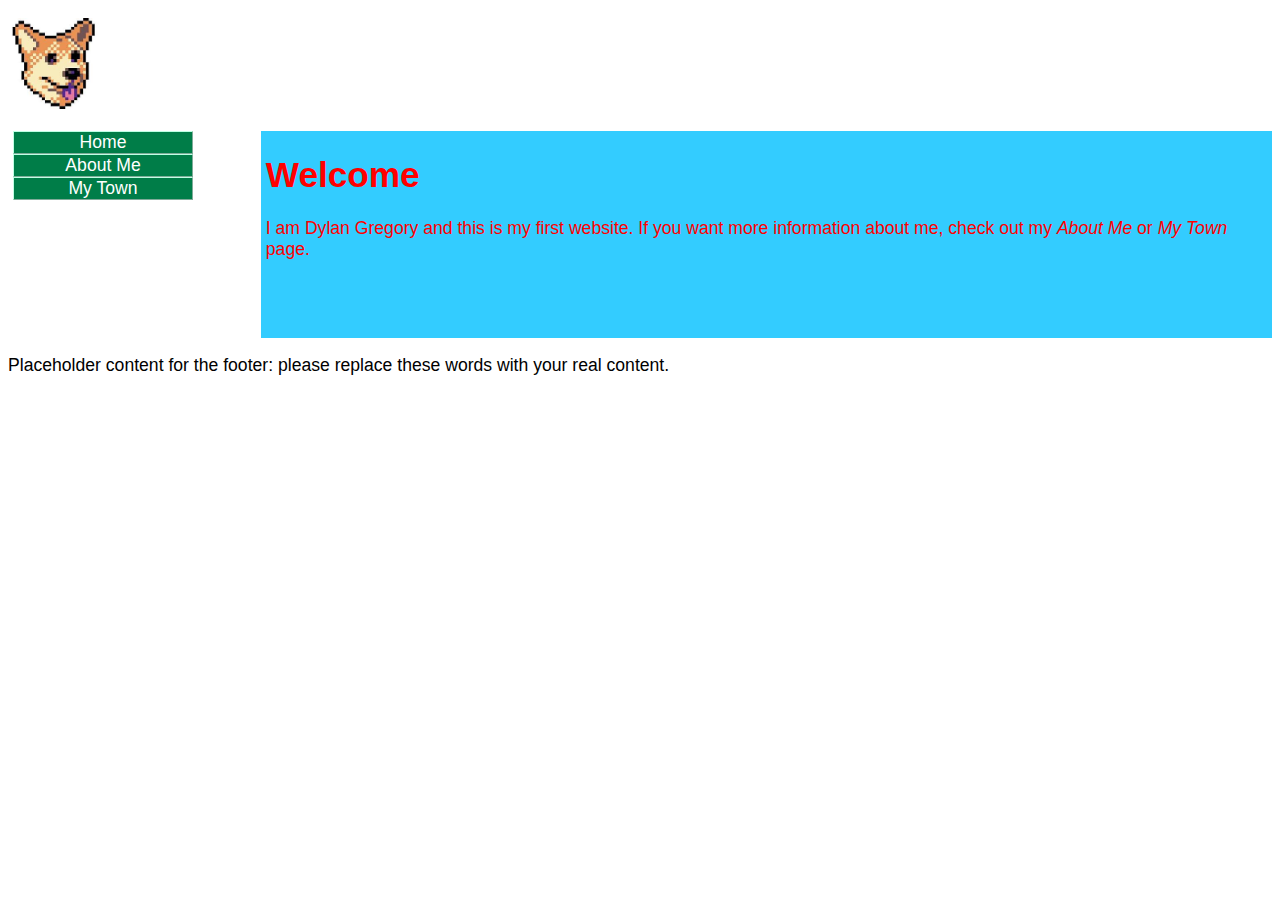
==== index.html @ 52efdd6e "Add the first files for my personal site" ====
<!DOCTYPE html>
<html lang="en">
  <head>
    <meta http-equiv="content-type" content="text/html; charset=UTF-8">
    <title>Insert web page title here</title>
    <meta http-equiv="Content-Style-Type" content="text/css">
    <meta name="generator" content="thesitewizard.com's Layout Wizard 4.0.0">
    <meta name="viewport" content="width=device-width, initial-scale=1">
    <link rel="stylesheet" type="text/css" media="all" href="styles.css">
    <link rel="stylesheet" type="text/css" href="tswnavbar.css">
  </head>
  <body>
    <div id="tswcontainer">
      <div id="tswheader">
        <!-- start of header section: insert your logo, etc, here -->
        <p> <img src="images/download.jfif" alt="" style="width: 91px; height: 91px;">
        </p>
        <!-- end of header section: insert your logo, etc, above this line --> </div>
      <div id="tswcontent">
        <div id="tswcontproper">
          <!-- start of content column: insert your content here -->
          <h1>Welcome</h1>
          I am Dylan Gregory and this is my first website. If you want more
          information about me, check out my <em>About Me </em>or <em>My Town
          </em>page.</div>
        <div><br>
          <p>&nbsp;</p>
          <!-- end of content column: put your content above this line --> </div>
      </div>
      <div id="tswsidecol">
        <div id="tswsideproper">
          <!-- start of side column: insert your navigation menu, etc, here -->
          <div id="tswcssbuttons">
            <ul>
              <li><a href="index.html">Home</a></li>
              <li><a href="aboutme.html">About Me</a></li>
              <li><a href="mytown.html">My Town</a></li>
            </ul>
          </div>
          <!-- end of side column: put your navigation menu, etc, above this line -->
        </div>
      </div>
      <div style="clear: both;"></div>
      <div id="tswfooter">
        <!-- start of footer section: insert your copyright notice, etc, here -->
        <p> Placeholder content for the footer: please replace these words with
          your real content. </p>
        <!-- end of footer section: insert your copyright notice, etc, above this line -->
      </div>
    </div>
  </body>
</html>
---- styles.css ----
body {
  font-family: "Arial", "Helvetica", "sans-serif", "3DS Fonticon";
  font-size: 110%;
}

img {
  max-width: 100%;
  width: auto;
  height: auto;
}

input, select, button, textarea {
  max-width: 100%;
}

meter, progress, output {
  max-width: 100%;
}

div#tswsidecol {
  float: right;
  width: 20%;
  color: black;
  background-color: white;
}

div#tswcontent {
  float: right;
  width: 80%;
  color: #66ff99;
  background-color: #33ccff;
}

@media only screen and ( max-width : 629px ) {
  div#tswsidecol {
    float: none;
    width: 100%;
  }
  div#tswcontent {
    float: none;
    width: 100%;
  }
}

div#tswcontproper {
  padding-left: 5px;
  padding-right: 5px;
}

div#tswcontainer {
  color: ;
  background-color: white;
}

div#tswsideproper, div#tswothersideproper {
  padding-left: 5px;
  padding-right: 5px;
}

div#tswheader {
  color: black;
  background-color: white;
}

div#tswfooter {
  color: black;
  background-color: white;
}
---- tswnavbar.css ----
#tswcssbuttons {
  width: 180px;
  max-width: 100%;
  text-align: center;
}

#tswcssbuttons ul {
  margin: 0px;
  padding: 0px;
  list-style: outside none none;
}

#tswcssbuttons li {
  margin: 0px;
  padding: 0px;
  display: block;
  list-style: outside none none;
  font-family: Arial, Helvetica, sans-serif;
}

#tswcssbuttons li a {
  color: white;
  background-color: #007d48;
  border: 1px outset #bfffe4;
  text-decoration: none;
  display: block;
}

#tswcssbuttons li a:hover {
  color: white;
  background-color: #00b366;
}

#tswcontproper {
  color: red;
}
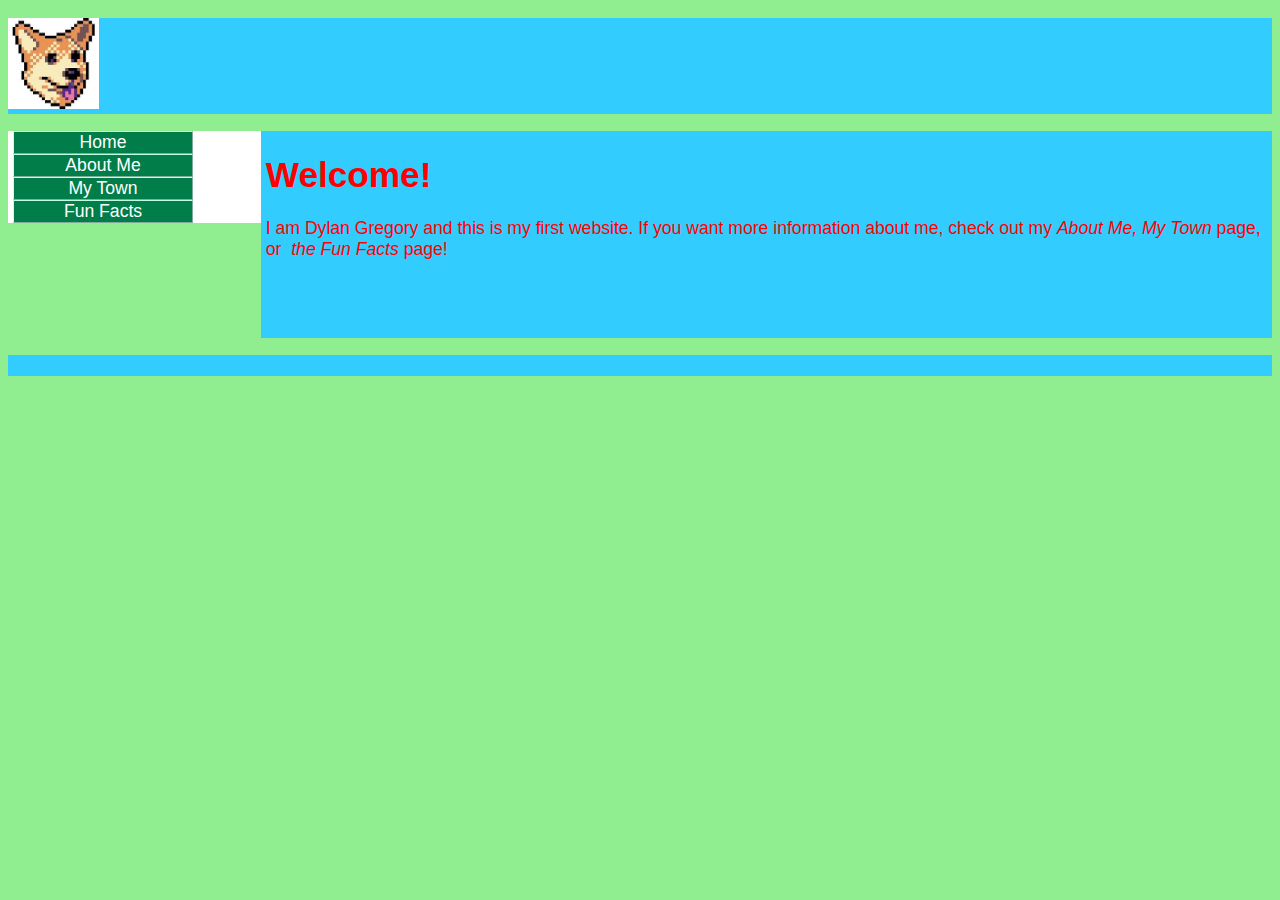
==== commit 10a802e2: "end of day 7-9-24" ====
--- a/index.html
+++ b/index.html
@@ -2,27 +2,32 @@
 <html lang="en">
   <head>
     <meta http-equiv="content-type" content="text/html; charset=UTF-8">
-    <title>Insert web page title here</title>
+    <title>Welcome Page</title>
     <meta http-equiv="Content-Style-Type" content="text/css">
     <meta name="generator" content="thesitewizard.com's Layout Wizard 4.0.0">
     <meta name="viewport" content="width=device-width, initial-scale=1">
     <link rel="stylesheet" type="text/css" media="all" href="styles.css">
     <link rel="stylesheet" type="text/css" href="tswnavbar.css">
+    <style>
+    body {
+      background-color: lightgreen;
+    }
+    </style>
   </head>
   <body>
     <div id="tswcontainer">
       <div id="tswheader">
         <!-- start of header section: insert your logo, etc, here -->
         <p> <img src="images/download.jfif" alt="" style="width: 91px; height: 91px;">
-        </p>
+          </p>
         <!-- end of header section: insert your logo, etc, above this line --> </div>
       <div id="tswcontent">
         <div id="tswcontproper">
           <!-- start of content column: insert your content here -->
-          <h1>Welcome</h1>
+          <h1>Welcome!</h1>
           I am Dylan Gregory and this is my first website. If you want more
-          information about me, check out my <em>About Me </em>or <em>My Town
-          </em>page.</div>
+          information about me, check out my <em>About Me,</em> <em>My Town </em>page,
+          or&nbsp; <em>the Fun Facts</em> page!</div>
         <div><br>
           <p>&nbsp;</p>
           <!-- end of content column: put your content above this line --> </div>
@@ -35,6 +40,7 @@
               <li><a href="index.html">Home</a></li>
               <li><a href="aboutme.html">About Me</a></li>
               <li><a href="mytown.html">My Town</a></li>
+              <li><a href="fun_facts.html">Fun Facts</a></li>
             </ul>
           </div>
           <!-- end of side column: put your navigation menu, etc, above this line -->
@@ -43,8 +49,8 @@
       <div style="clear: both;"></div>
       <div id="tswfooter">
         <!-- start of footer section: insert your copyright notice, etc, here -->
-        <p> Placeholder content for the footer: please replace these words with
-          your real content. </p>
+        <p><br>
+        </p>
         <!-- end of footer section: insert your copyright notice, etc, above this line -->
       </div>
     </div>
--- a/styles.css
+++ b/styles.css
@@ -1,5 +1,5 @@
 body {
-  font-family: "Arial", "Helvetica", "sans-serif", "3DS Fonticon";
+  font-family: 'Gill Sans', 'Gill Sans MT', Calibri, 'Trebuchet MS', sans-serif;
   font-size: 110%;
 }
 
@@ -48,8 +48,8 @@
 }
 
 div#tswcontainer {
-  color: ;
-  background-color: white;
+  color: black;
+  background-color: lightgreen;
 }
 
 div#tswsideproper, div#tswothersideproper {
--- a/tswnavbar.css
+++ b/tswnavbar.css
@@ -35,3 +35,7 @@
   color: red;
 }
 
+p {
+  background-color: #33ccff;
+}
+
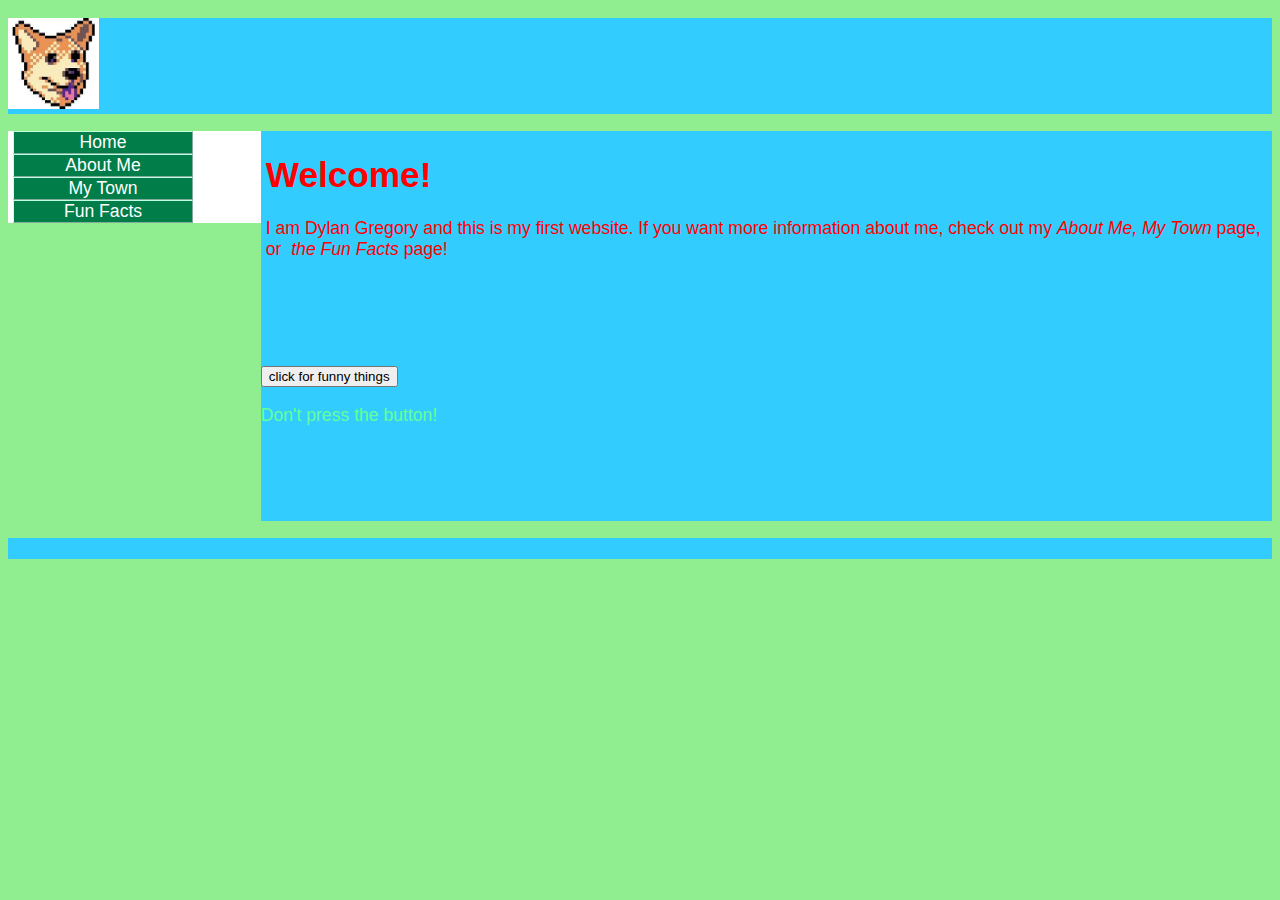
==== commit ab863d3d: "new stuff" ====
--- a/index.html
+++ b/index.html
@@ -29,6 +29,13 @@
           information about me, check out my <em>About Me,</em> <em>My Town </em>page,
           or&nbsp; <em>the Fun Facts</em> page!</div>
         <div><br>
+          <br>
+          <br>
+          <br>
+          <br>
+          <button id="click-button" onclick ="buttonPress()">click for funny things</button>
+          <p id="text">Don't press the button! </p>
+          <br>
           <p>&nbsp;</p>
           <!-- end of content column: put your content above this line --> </div>
       </div>
@@ -39,7 +46,7 @@
             <ul>
               <li><a href="index.html">Home</a></li>
               <li><a href="aboutme.html">About Me</a></li>
-              <li><a href="mytown.html">My Town</a></li>
+              <li><a href="mynewtown.html">My Town</a></li>
               <li><a href="fun_facts.html">Fun Facts</a></li>
             </ul>
           </div>
@@ -54,5 +61,6 @@
         <!-- end of footer section: insert your copyright notice, etc, above this line -->
       </div>
     </div>
+    <script src="./index.js"></script>
   </body>
 </html>
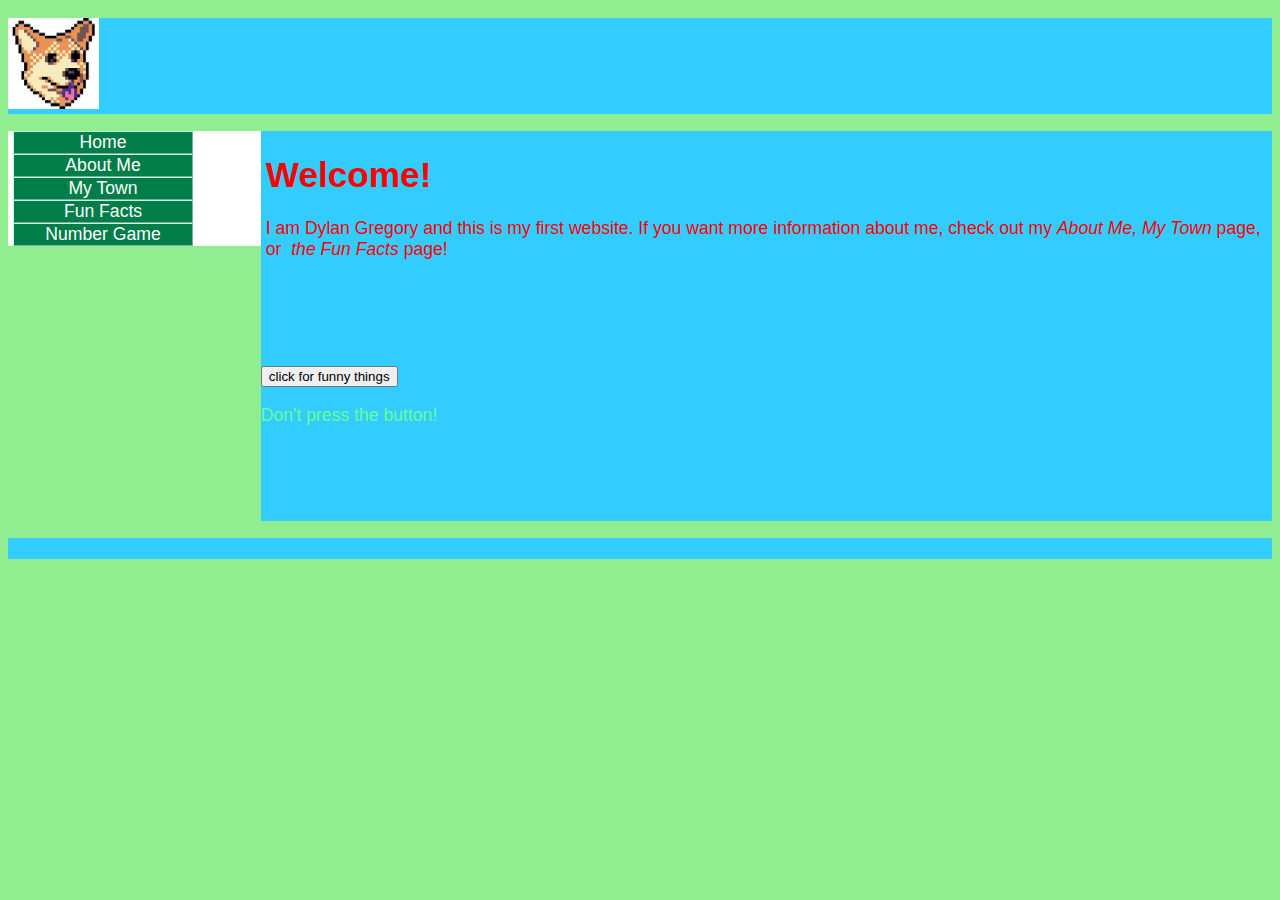
==== commit f6250449: "b" ====
--- a/index.html
+++ b/index.html
@@ -48,6 +48,7 @@
               <li><a href="aboutme.html">About Me</a></li>
               <li><a href="mynewtown.html">My Town</a></li>
               <li><a href="fun_facts.html">Fun Facts</a></li>
+              <li><a href="./01-numgame-starter/">Number Game</a></li>
             </ul>
           </div>
           <!-- end of side column: put your navigation menu, etc, above this line -->
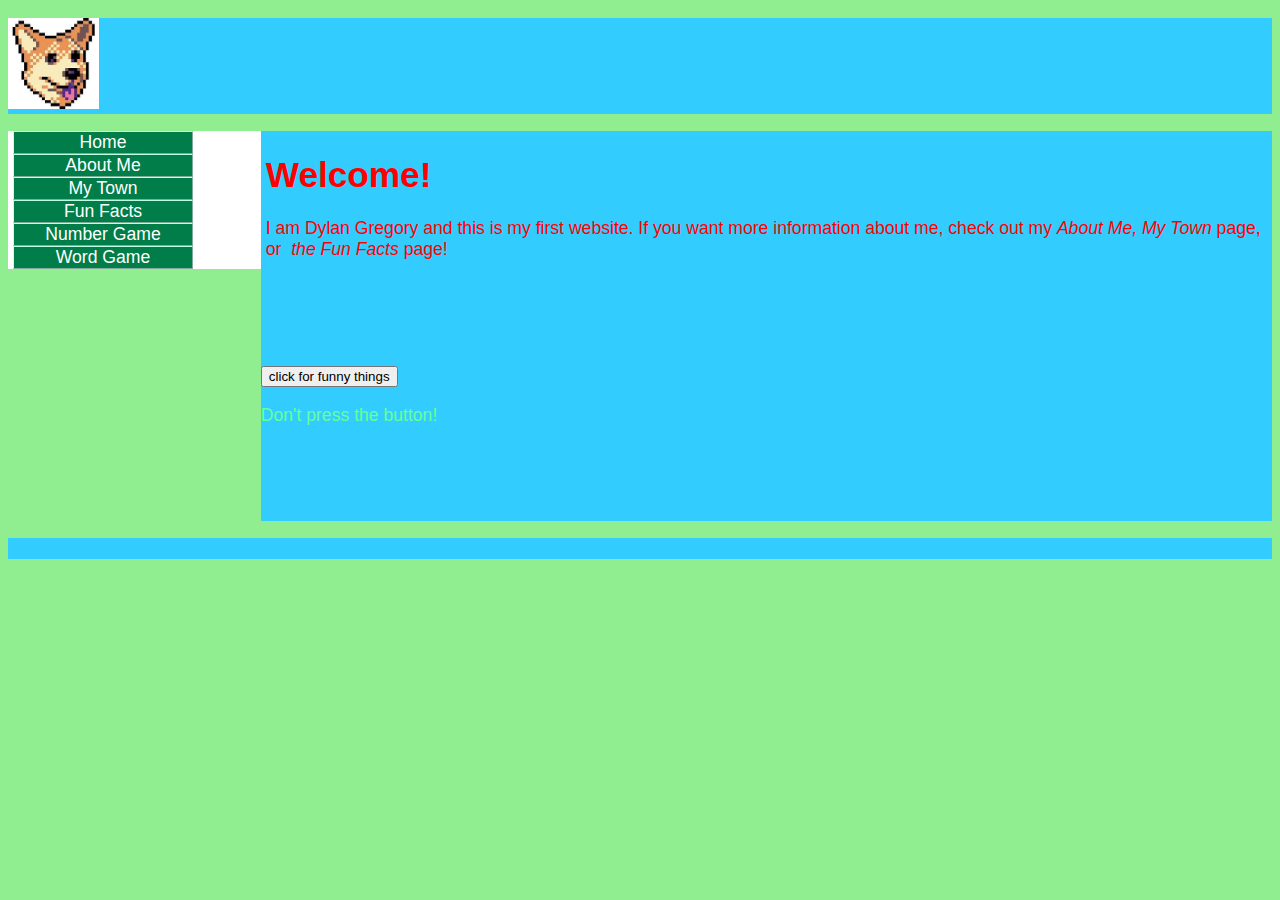
==== commit eeaeb314: "new" ====
--- a/index.html
+++ b/index.html
@@ -49,6 +49,7 @@
               <li><a href="mynewtown.html">My Town</a></li>
               <li><a href="fun_facts.html">Fun Facts</a></li>
               <li><a href="./01-numgame-starter/">Number Game</a></li>
+              <li><a href="./02-wordgame/">Word Game</a></li>
             </ul>
           </div>
           <!-- end of side column: put your navigation menu, etc, above this line -->
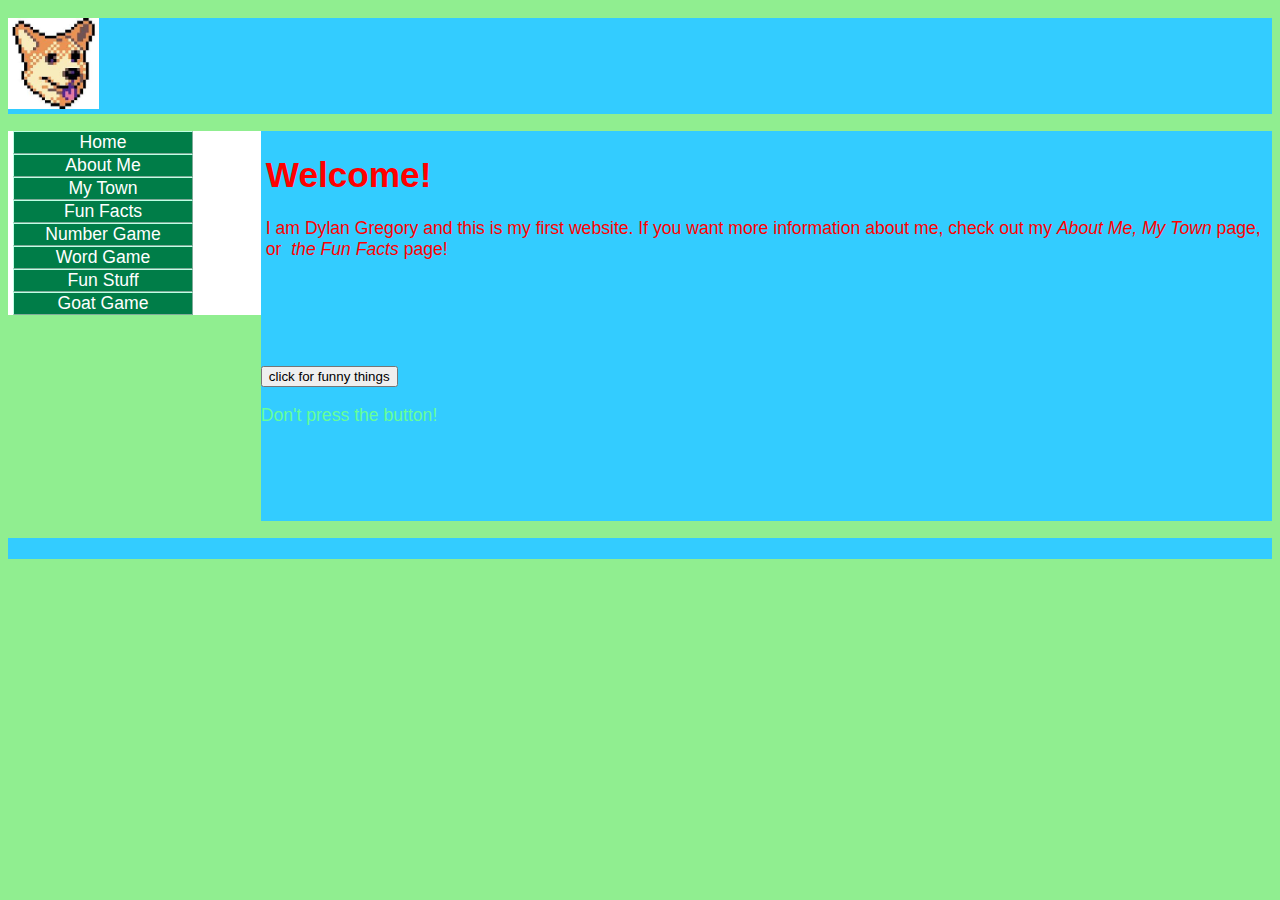
==== commit 17da817e: "last day commit" ====
--- a/index.html
+++ b/index.html
@@ -50,6 +50,8 @@
               <li><a href="fun_facts.html">Fun Facts</a></li>
               <li><a href="./01-numgame-starter/">Number Game</a></li>
               <li><a href="./02-wordgame/">Word Game</a></li>
+              <li><a href="funstuff.html">Fun Stuff</a></li>
+              <li><a href="goatgame.html">Goat Game</a></li>
             </ul>
           </div>
           <!-- end of side column: put your navigation menu, etc, above this line -->
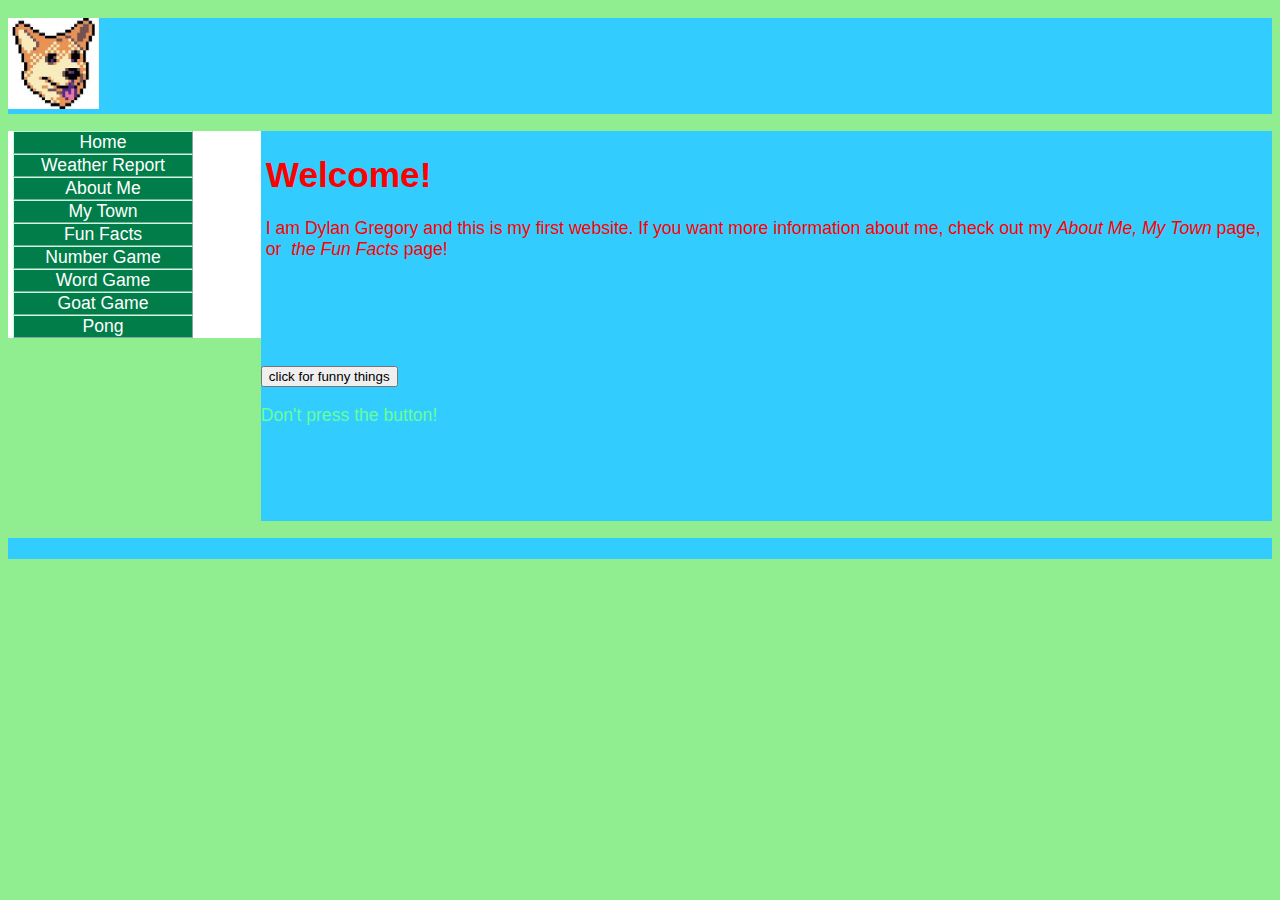
==== commit 91363bcb: "last day commit 2" ====
--- a/index.html
+++ b/index.html
@@ -45,13 +45,14 @@
           <div id="tswcssbuttons">
             <ul>
               <li><a href="index.html">Home</a></li>
+              <li><a href="weather.html">Weather Report</a></li>
               <li><a href="aboutme.html">About Me</a></li>
               <li><a href="mynewtown.html">My Town</a></li>
               <li><a href="fun_facts.html">Fun Facts</a></li>
               <li><a href="./01-numgame-starter/">Number Game</a></li>
               <li><a href="./02-wordgame/">Word Game</a></li>
-              <li><a href="funstuff.html">Fun Stuff</a></li>
-              <li><a href="goatgame.html">Goat Game</a></li>
+              <li><a href="./clickgame/goatgame.html">Goat Game</a></li>
+              <li><a href="./ponggame/ponggame.html">Pong</a></li>
             </ul>
           </div>
           <!-- end of side column: put your navigation menu, etc, above this line -->
